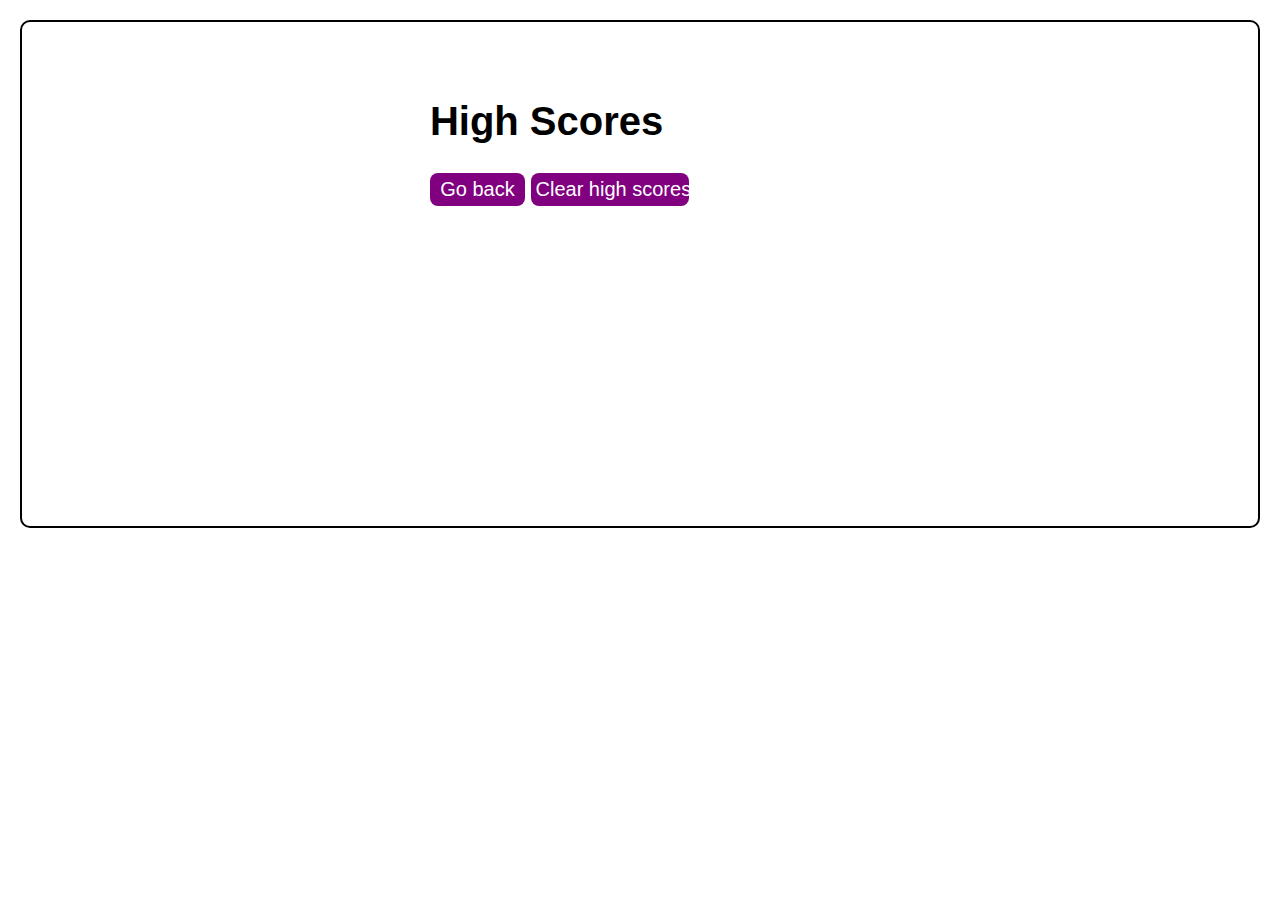
==== scores.html @ 52a03401 "finished setting up questions and styling, created the scores page" ====
<!DOCTYPE html>
<html lang="en">
<head>
    <meta charset="UTF-8">
    <meta http-equiv="X-UA-Compatible" content="IE=edge">
    <meta name="viewport" content="width=device-width, initial-scale=1.0">
    <title>Coding Quiz</title>
    <link rel="stylesheet" href="assets/css/style.css" />
</head>

<body>
    <div class="high-scores" id="highscores">
        <h1>High Scores</h1>
        <div id="scores"></div>
        <div class="high-scores-buttons">
            <button id="go-back">Go back</button>
            <button id="clear">Clear high scores</button>
        </div>
    </div>
<script src="assets/js/scores.js"></script>
</body>
</html>
---- assets/css/style.css ----
header {
    display: flex;
    justify-content: space-between;
    padding: 20px;
    font-size: 20px;
}

header a {
    text-decoration: none;
    color: plum;
}

header a:hover {
    color: purple;
}

body {
    font-family: Verdana, sans-serif;
    margin: 20px;
    padding-bottom: 300px;
    border: solid black 2px;
    border-radius: 10px;
}

body button {
    padding: 10px;
    border-radius: 8px;
    border: none;
    background-color: purple;
    color: white;
    white-space:nowrap;
}

body button:hover {
    background-color: plum;
}

.start {
    font-size: 20px;
    text-align: center;
}

.start p {
    margin: 0;
}

/* start quiz button*/
#start {
    font-size: 20px;
    margin-top: 20px;
}

#start-screen {
    margin-top: 80px;
}

.quiz {
    text-align: left;
    display: none;
    flex-direction: column;
    justify-content: center;
    margin: 0 33%;
}

.quiz button {
    border-radius: 8px;
    border: none;
    background-color: purple;
    color: white;
    text-align: left;
    font-size: 20px;
    width:calc(40% - 10px);
}

.result {
    display: none;
    border-top: 2px solid grey;
    margin-top: 40px;
    padding-top: 15px;
    font-size: 25px;
    color: grey;
    font-style: italic;
}

.end-screen {
    text-align: left;
    display: none;
    flex-direction: column;
    justify-content: center;
    margin: 0 33%;
    font-size: 20px;
}

.end-screen h1 {
    margin: 8px 0;
}

.end-screen p {
    margin: 8px 0;
}

.initials {
    display: flex;
    margin: 5px 0;
}

.initials p {
    white-space: nowrap;
}

#initials {
    border-radius: 3px;
    border-width: 1px;
    height: 20px;
    padding: 8px;
    margin: 0 13px;
    font-size: 20px;
}

.initials button {
    border-radius: 8px;
    border: none;
    background-color: purple;
    color: white;
    font-size: 20px;
    width:calc(40% - 10px);
    height: fit-content;
    padding: 5px 15px;
    margin-top: 2px;
}

.high-scores {
    text-align: left;
    flex-direction: column;
    justify-content: center;
    margin: 20px 33%;
    font-size: 20px;
    padding-top: 30px;
}

.high-scores button {
    border-radius: 8px;
    border: none;
    background-color: purple;
    color: white;
    font-size: 20px;
    width:calc(40% - 10px);
    height: fit-content;
    padding: 5px 5px;
    margin-top: 2px;
}

#go-back {
    width:calc(25% - 10px);

}

.scores {
    background-color: gray;
}
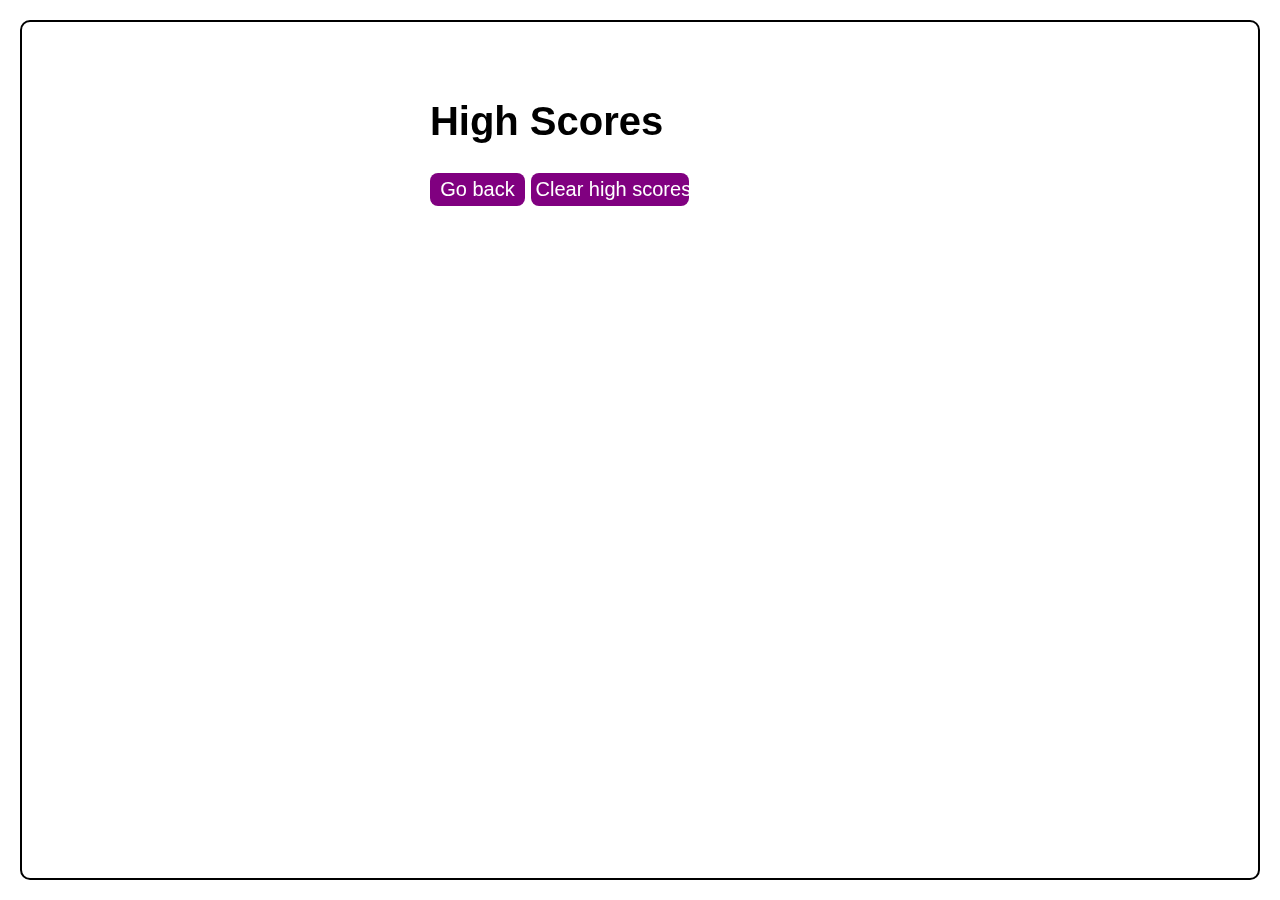
==== commit c2d199b9: "finished scores page and linked buttons" ====
--- a/scores.html
+++ b/scores.html
@@ -11,7 +11,7 @@
 <body>
     <div class="high-scores" id="highscores">
         <h1>High Scores</h1>
-        <div id="scores"></div>
+        <div class="scores" id="scores"></div>
         <div class="high-scores-buttons">
             <button id="go-back">Go back</button>
             <button id="clear">Clear high scores</button>
--- a/assets/css/style.css
+++ b/assets/css/style.css
@@ -20,6 +20,11 @@
     padding-bottom: 300px;
     border: solid black 2px;
     border-radius: 10px;
+    position: fixed;
+    left: 0;
+    bottom: 0;
+    top: 0;
+    right: 0;
 }
 
 body button {
@@ -155,6 +160,7 @@
 
 }
 
-.scores {
-    background-color: gray;
+.scores p {
+    background-color: rgb(211, 211, 211);
+    padding: 5px;
 }